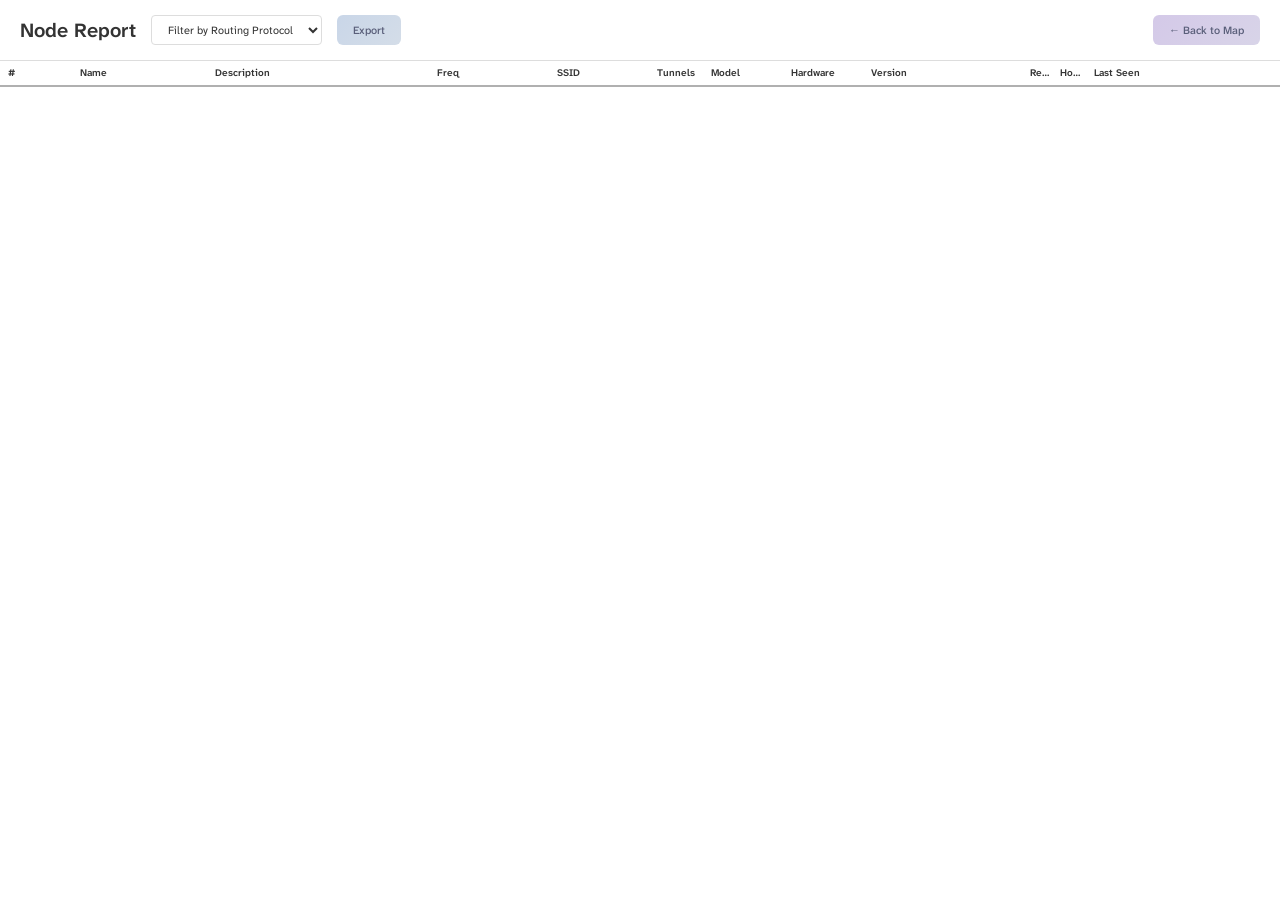
==== frontend/node_report/index.html @ a89a79f8 "Polish mobile legend, search collapse, and list-page chrome. Keep Hide reachable in the legend, clos" ====
<!DOCTYPE html>
<html lang="en">
<head>
	<meta charset="UTF-8">
	<meta name="viewport" content="width=device-width, initial-scale=1, viewport-fit=cover">
	<title>MeshMap Node Report</title>

	<!-- Google Fonts: Atkinson Hyperlegible -->
	<link rel="preconnect" href="https://fonts.googleapis.com">
	<link rel="preconnect" href="https://fonts.gstatic.com" crossorigin>
	<link href="https://fonts.googleapis.com/css2?family=Atkinson+Hyperlegible+Next:ital,wght@0,200..800;1,200..800&display=swap" rel="stylesheet">

	<!-- DataTables -->
	<link rel="stylesheet" href="css/datatables.css">
	<link rel="stylesheet" href="css/buttons.dataTables.css">
	<link rel="stylesheet" href="css/colReorder.dataTables.css">

	<style>
		:root {
			color-scheme: light dark;
		}

		@media (prefers-color-scheme: light) {
			:root {
				--bg-primary: #ffffff;
				--bg-secondary: #f5f5f5;
				--text-primary: #333333;
				--text-secondary: #666666;
				--border-color: #ddd;
				--header-shadow: rgba(0, 0, 0, 0.05);
				--row-hover: #fafafa;
				--header-hover: #f9f9f9;
				--link-color: #0066cc;
				--link-hover: #0052a3;
				--btn-export-bg: linear-gradient(135deg, #c9d6e8 0%, #d4dde8 100%);
				--btn-export-bg-hover: linear-gradient(135deg, #b5c3d8 0%, #c0cad8 100%);
				--btn-export-text: #5a5f7a;
				--btn-export-shadow: rgba(149, 165, 193, 0.4);
				--btn-back-bg: linear-gradient(135deg, #d4c9e8 0%, #d8d4e8 100%);
				--btn-back-bg-hover: linear-gradient(135deg, #c0b5d8 0%, #c8c0d8 100%);
				--btn-back-text: #5a5f7a;
				--btn-back-shadow: rgba(149, 165, 193, 0.4);
				--border-header: 2px solid #b0b0b0;
			}
		}

		@media (prefers-color-scheme: dark) {
			:root {
				--bg-primary: #1e1e1e;
				--bg-secondary: #2d2d2d;
				--text-primary: #e0e0e0;
				--text-secondary: #a0a0a0;
				--border-color: #444;
				--header-shadow: rgba(0, 0, 0, 0.3);
				--row-hover: #2a2a2a;
				--header-hover: #252525;
				--link-color: #66b3ff;
				--link-hover: #99ccff;
				--btn-export-bg: linear-gradient(135deg, #4a5a7a 0%, #515d7a 100%);
				--btn-export-bg-hover: linear-gradient(135deg, #5a6a8a 0%, #616d8a 100%);
				--btn-export-text: #e0e0e0;
				--btn-export-shadow: rgba(102, 179, 255, 0.3);
				--btn-back-bg: linear-gradient(135deg, #5a4a7a 0%, #5d5187 100%);
				--btn-back-bg-hover: linear-gradient(135deg, #6a5a8a 0%, #6d6197 100%);
				--btn-back-text: #e0e0e0;
				--btn-back-shadow: rgba(102, 179, 255, 0.3);
				--border-header: 2px solid #555;
			}
		}

		* {
			box-sizing: border-box;
		}

		html, body {
			margin: 0;
			padding: 0;
			min-height: 100%;
			min-height: 100dvh;
		}

		body {
			font-family: "Atkinson Hyperlegible Next", sans-serif;
			font-weight: 450;
			font-size: 10px;
			background-color: var(--bg-secondary);
			color: var(--text-primary);
			display: flex;
			flex-direction: column;
			min-height: 100vh;
			min-height: 100dvh;
			padding-left: env(safe-area-inset-left, 0px);
			padding-right: env(safe-area-inset-right, 0px);
			padding-bottom: env(safe-area-inset-bottom, 0px);
		}

		header {
			display: flex;
			justify-content: space-between;
			align-items: center;
			gap: 12px;
			flex-shrink: 0;
			flex-wrap: wrap;
			padding: 15px 20px;
			padding-top: max(15px, env(safe-area-inset-top, 0px));
			background-color: var(--bg-primary);
			border-bottom: 1px solid var(--border-color);
			box-shadow: 0 1px 3px var(--header-shadow);
		}

		.header-left {
			display: flex;
			align-items: center;
			gap: 15px;
			flex-wrap: wrap;
			min-width: 0;
			flex: 1 1 auto;
			order: 1;
		}

		h1 {
			margin: 0;
			font-size: 20px;
			font-weight: 600;
			color: var(--text-primary);
		}

		button, .back-btn {
			font-family: "Atkinson Hyperlegible Next", sans-serif;
			font-size: 11px;
			font-weight: 500;
			padding: 8px 16px;
			border: none;
			border-radius: 6px;
			cursor: pointer;
			transition: all 0.3s ease;
			touch-action: manipulation;
		}

		.back-btn {
			text-decoration: none;
			display: inline-flex;
			align-items: center;
			justify-content: center;
			flex: 0 0 auto;
			white-space: nowrap;
			order: 2;
			margin-left: auto;
		}

		#exportBtn {
			background: var(--btn-export-bg);
			color: var(--btn-export-text);
			display: inline-flex;
			align-items: center;
			gap: 6px;
		}

		#exportBtn:hover {
			background: var(--btn-export-bg-hover);
			box-shadow: 0 4px 12px var(--btn-export-shadow);
			transform: translateY(-1px);
		}

		#exportBtn:active {
			transform: translateY(0);
			box-shadow: 0 2px 6px var(--btn-export-shadow);
		}

		.back-btn {
			background: var(--btn-back-bg);
			color: var(--btn-back-text);
			text-decoration: none;
		}

		.back-btn:hover {
			background: var(--btn-back-bg-hover);
			box-shadow: 0 4px 12px var(--btn-back-shadow);
			transform: translateY(-1px);
		}

		.back-btn:active {
			transform: translateY(0);
			box-shadow: 0 2px 6px var(--btn-back-shadow);
		}

		#tableContainer {
			flex: 1 1 auto;
			min-height: 0;
			height: auto;
			overflow: auto;
			-webkit-overflow-scrolling: touch;
			background: var(--bg-primary);
		}

		.dataTables_wrapper {
			padding: 0 !important;
		}

		.dataTables_length {
			display: none !important;
		}

		.dataTables_length label {
			display: none !important;
		}

		.dataTables_filter {
			padding: 10px 15px;
		}

		.dataTables_filter label {
			color: var(--text-primary);
		}

		.dataTables_filter input {
			background-color: var(--bg-secondary);
			color: var(--text-primary);
			border: 1px solid var(--border-color);
			border-radius: 4px;
			padding: 4px 8px;
		}

		/* Emphasize empty-table message */
		/* Hide default DataTables empty message */
		#meshdata td.dataTables_empty,
		table.dataTable td.dataTables_empty {
			display: none;
		}

		/* Custom large empty message outside table */
		#emptyTableMessage {
			display: none;
			text-align: center;
			padding: 60px 20px;
			font-size: 3em;
			font-weight: 700;
			color: var(--text-secondary);
			background-color: var(--bg-secondary);
			border: 1px solid var(--border-color);
			margin-top: 10px;
		}

		#emptyTableMessage.show {
			display: block;
		}

		.dataTables_info {
			padding: 8px 15px;
			font-size: 11px;
			color: var(--text-primary);
		}

		table#meshdata {
			font-size: 10px;
			border-collapse: collapse;
			width: 100%;
		}

		#meshdata thead {
			position: sticky;
			top: 0;
			background-color: var(--bg-primary);
			z-index: 1000;
		}

		#meshdata thead th {
			padding: 6px 8px;
			line-height: 1.2;
			height: auto;
			font-weight: 600;
			border-bottom: var(--border-header);
			background-color: var(--bg-primary);
			color: var(--text-primary);
			text-align: left;
			white-space: nowrap;
			cursor: pointer;
			user-select: none;
			position: sticky;
			top: 0;
			z-index: 1000;
		}

		#meshdata thead th:hover {
			background-color: var(--header-hover);
		}

		#meshdata tbody td {
			padding: 4px 8px;
			line-height: 1;
			height: 14px;
			white-space: nowrap;
			overflow: hidden;
			text-overflow: ellipsis;
			vertical-align: middle;
			border-bottom: 1px solid var(--border-color);
			color: var(--text-primary);
		}

		#meshdata tbody tr:hover {
			background-color: var(--row-hover);
		}

		#meshdata a {
			color: var(--link-color);
			text-decoration: none;
		}

		#meshdata a:hover {
			text-decoration: underline;
			color: var(--link-hover);
		}

		/* Force narrow SSID column */
		#meshdata th:nth-child(5),
		#meshdata td:nth-child(5) {
			width: 100px !important;
			max-width: 100px !important;
			overflow: hidden;
			text-overflow: ellipsis;
		}

		/* Tunnels column - right aligned */
		#meshdata th:nth-child(6),
		#meshdata td:nth-child(6) {
			width: 50px !important;
			text-align: right;
		}

		/* Narrow Model and Hardware to free space for Version */
		#meshdata th:nth-child(7),
		#meshdata td:nth-child(7),
		#meshdata th:nth-child(8),
		#meshdata td:nth-child(8) {
			width: 80px !important;
			max-width: 80px !important;
			overflow: hidden;
			text-overflow: ellipsis;
		}

		/* Allow Version column to fully display */
		#meshdata th:nth-child(9),
		#meshdata td:nth-child(9) {
			white-space: normal;
			overflow: visible;
			text-overflow: clip;
		}

		/* Make Response column narrow */
		#meshdata th:nth-child(10),
		#meshdata td:nth-child(10) {
			width: 30px !important;
			max-width: 30px !important;
			text-align: right;
			overflow: hidden;
			text-overflow: ellipsis;
			padding: 2px 4px !important;
		}

		/* Make Hops column narrow */
		#meshdata th:nth-child(11),
		#meshdata td:nth-child(11) {
			width: 30px !important;
			max-width: 30px !important;
			text-align: right;
			overflow: hidden;
			text-overflow: ellipsis;
			padding: 2px 4px !important;
		}

			.stale-last-seen {
				color: #c0392b;
				font-weight: 600;
			}

		/* Hide sorting indicator on index column */
		#meshdata thead th:first-child {
			cursor: default !important;
		}

		#meshdata thead th:first-child::after {
			display: none !important;
		}

		#meshdata thead th:first-child span {
			display: none !important;
		}

		.dataTables_paginate {
			padding: 8px 15px;
		}

		#firmwareFilter {
			font-family: "Atkinson Hyperlegible Next", sans-serif;
			font-size: 11px;
			padding: 6px 12px;
			border: 1px solid var(--border-color);
			border-radius: 4px;
			background-color: var(--bg-primary);
			color: var(--text-primary);
			cursor: pointer;
			max-width: 100%;
		}

		/* Phone / narrow tablet: keep Back fully on-screen, stack chrome */
		@media (max-width: 700px) {
			header {
				flex-direction: column;
				align-items: stretch;
				gap: 10px;
				padding: max(12px, env(safe-area-inset-top, 0px))
					max(12px, env(safe-area-inset-right, 0px))
					12px
					max(12px, env(safe-area-inset-left, 0px));
			}

			.back-btn {
				order: -1;
				margin-left: 0;
				align-self: stretch;
				min-height: 44px;
				padding: 10px 14px;
				font-size: 16px;
				box-sizing: border-box;
			}

			.header-left {
				order: 1;
				width: 100%;
				gap: 10px;
			}

			h1 {
				font-size: 18px;
				width: 100%;
			}

			#firmwareFilter,
			#exportBtn {
				min-height: 44px;
				font-size: 16px;
				padding: 8px 12px;
			}

			#firmwareFilter {
				flex: 1 1 160px;
			}

			.dataTables_filter {
				padding: 10px 12px;
			}

			.dataTables_filter input {
				font-size: 16px;
				min-height: 40px;
				width: min(100%, 220px);
			}

			#emptyTableMessage {
				font-size: 1.5em;
				padding: 40px 16px;
			}
		}

	</style>
</head>
<body>
	<header>
		<a href="../" class="back-btn">← Back to Map</a>
		<div class="header-left">
			<h1 id="pageTitle">Node Report</h1>
			<select id="firmwareFilter">
				<option value="" disabled selected hidden>Filter by Routing Protocol</option>
				<option value="">All Nodes</option>
				<option value="combo">Combo</option>
				<option value="olsr">OLSR Only</option>
				<option value="babel">Babel Only</option>
			</select>
			<button id="exportBtn">Export</button>
		</div>
	</header>

	<div id="tableContainer">
		<table id="meshdata" class="display">
			<thead>
				<tr>
					<th>#</th>
					<th>Name</th>
					<th>Description</th>
					<th>Freq</th>
					<th>SSID</th>
					<th>Tunnels</th>
					<th>Model</th>
				<th>Hardware</th>
				<th>Version</th>
				<th>Response</th>
				<th>Hops</th>
				<th>Last Seen</th>
				</tr>
			</thead>
			<tbody></tbody>
		</table>
		<div id="emptyTableMessage">No data available in table</div>
	</div>

	<!-- Scripts -->
	<script src="js/jquery-3.7.1.js"></script>
	<script src="js/datatables.min.js"></script>
	<script src="js/dataTables.buttons.js"></script>
	<script src="js/jszip.js"></script>
	<script src="js/pdfmake.js"></script>
	<script src="js/buttons.html5.js"></script>
	<script src="js/dataTables.colReorder.js"></script>

	<script>
		document.addEventListener('DOMContentLoaded', function() {
			const getProtoParam = () => {
				const params = new URLSearchParams(window.location.search);
				const proto = (params.get('proto') || '').toLowerCase();
				return ['combo', 'olsr', 'babel'].includes(proto) ? proto : '';
			};

			const setProtoParam = (value) => {
				const url = new URL(window.location.href);
				if (value) {
					url.searchParams.set('proto', value);
				} else {
					url.searchParams.delete('proto');
				}
				window.history.replaceState({}, '', url.toString());
			};

			// Fetch map info to get report titles
			fetch('../data/map_data.json')
				.then(response => response.json())
				.then(data => {
					const reportBrowserTitle = data.mapInfo?.reportBrowserTitle || 'Node Report';
					const reportPageTitle = data.mapInfo?.reportPageTitle || 'Node Report';
					document.title = reportBrowserTitle;
					document.getElementById('pageTitle').textContent = reportPageTitle;
				})
				.catch(error => {
					console.error('Error loading map data for titles:', error);
					document.title = 'Node Report';
					document.getElementById('pageTitle').textContent = 'Node Report';
				});

			// Helper functions for cell rendering with tooltips
			const renderCellWithTooltip = (data) => {
				if (!data) return '';
				return `<span title="${data}">${data}</span>`;
			};

			const renderTruncatedCell = (data, maxLength) => {
				if (!data) return '';
				const truncated = data.length > maxLength ? data.substring(0, maxLength) + '…' : data;
				return `<span title="${data}">${truncated}</span>`;
			};

			const isOlderThanHours = (value, hours) => {
				if (!value) return false;
				const d = new Date(value);
				if (Number.isNaN(d.getTime())) return false;
				const diffMs = Date.now() - d.getTime();
				return diffMs > hours * 60 * 60 * 1000;
			};

			const formatLastSeen = (value) => {
				if (!value) return '';
				const d = new Date(value);
				if (Number.isNaN(d.getTime())) return value || '';
				const year = d.getFullYear();
				const month = String(d.getMonth() + 1).padStart(2, '0');
				const day = String(d.getDate()).padStart(2, '0');
				const hours24 = d.getHours();
				const ampm = hours24 >= 12 ? 'PM' : 'AM';
				const hours12 = hours24 % 12 === 0 ? 12 : hours24 % 12;
				const hours = String(hours12).padStart(2, '0');
				const minutes = String(d.getMinutes()).padStart(2, '0');
				const seconds = String(d.getSeconds()).padStart(2, '0');
				return `${year}-${month}-${day} ${hours}:${minutes}:${seconds} ${ampm}`;
			};

			const renderLastSeen = (data) => {
				const formatted = formatLastSeen(data);
				if (!formatted) return '';
				const staleClass = isOlderThanHours(data, 2) ? 'stale-last-seen' : '';
				return `<span class="${staleClass}" title="${data || ''}">${formatted}</span>`;
			};

			// Custom sort plugin: blanks always at end, regardless of sort direction
			// This uses a different approach that leverages DataTables' row data
			$.fn.dataTable.ext.type.order['nulls-last-pre'] = function(d) {
				return d === '' ? '\uffff' : d;
			};
			
			// Note: The secondary sort (Name column) is handled by DataTables' orderMulti setting
			// Blanks will be grouped at the end and sorted by Name within that group
			$.fn.dataTable.ext.type.order['nulls-last-asc'] = function(a, b) {
				const aIsBlank = a === '\uffff';
				const bIsBlank = b === '\uffff';
				if (aIsBlank && bIsBlank) return 0;
				if (aIsBlank) return 1;  // blanks to end
				if (bIsBlank) return -1;
				return a.localeCompare(b);
			};
			$.fn.dataTable.ext.type.order['nulls-last-desc'] = function(a, b) {
				const aIsBlank = a === '\uffff';
				const bIsBlank = b === '\uffff';
				if (aIsBlank && bIsBlank) return 0;
				if (aIsBlank) return 1;  // blanks always to end, even in desc
				if (bIsBlank) return -1;
				return b.localeCompare(a);  // reverse the comparison for descending
			};

			// Set initial firmware filter selection based on proto query param
			const firmwareFilterEl = document.getElementById('firmwareFilter');
			const initialProto = getProtoParam();
			if (firmwareFilterEl) {
				if (initialProto) {
					firmwareFilterEl.value = initialProto;
				} else {
					firmwareFilterEl.value = '';  // Set to "All Nodes"
				}
			}

			// Load node data statically
			let allNodeData = [];
			
			// Fetch and filter data based on protocol parameter
			const loadNodeData = async function() {
				try {
					const response = await fetch('../data/node_report_data.json');
					const json = await response.json();
					const dataset = Array.isArray(json) ? json : [];
					const filtered = dataset.filter(row => row.model !== 'Not Available');
					const proto = getProtoParam();
					
					if (proto === 'olsr') {
						allNodeData = filtered.filter(row => (row.protocol || '').toLowerCase() === 'olsr only');
					} else if (proto === 'babel') {
						allNodeData = filtered.filter(row => (row.protocol || '').toLowerCase() === 'babel only');
					} else if (proto === 'combo') {
						allNodeData = filtered.filter(row => (row.protocol || '').toLowerCase() === 'combo');
					} else {
						allNodeData = filtered;
					}
					
					// Clear and reload table with new data
					table.clear().rows.add(allNodeData).draw();
				} catch (error) {
					console.error('Error loading node data:', error);
				}
			};

			// Initialize DataTable with static data
			const table = new DataTable('#meshdata', {
				columns: [
					{
						data: null,
						width: '40px',
						sortable: false,
						render: function(data, type, row, meta) {
							// Return sequential index based on display order
							return meta.row + 1;
						}
					},
					{
						data: 'node',
						width: '140px',
						render: function(data) {
							if (!data) return '';
							const nodeName = data.toLowerCase();
							return `<a href="http://${nodeName}.local.mesh" target="_blank" title="${data}">${nodeName}</a>`;
						}
					},
					{
						data: 'description',
						width: '250px',
						render: (data) => renderTruncatedCell(data, 40)
					},
					{
						data: 'freq',
						width: '60px',
						render: renderCellWithTooltip
					},
					{
						data: 'ssid',
						width: '60px',
						noWrap: true,
						render: (data) => renderTruncatedCell(data, 20)
					},
					{
						data: 'active_tunnel_count',
						width: '40px',
						type: 'num',
						render: function(data) {
							if (!data || data === 0) return '';
							return parseInt(data).toString();
						}
					},
					{
						data: 'model',
						render: (data) => renderTruncatedCell(data, 30)
					},
					{
						data: 'board_id',
						render: (data) => renderTruncatedCell(data, 30)
					},
					{
						data: 'firmware_version',
						render: renderCellWithTooltip
					},
					{
						data: 'response_time_ms',
						type: 'num',
						width: '30px',
						render: function(data) {
							if (!data || data === 0) return '';
							return data.toString();
						}
					},
					{
						data: 'hopsAway',
						type: 'num',
						width: '30px',
						render: function(data) {
							if (!data || data === 0) return '';
							return data.toString();
						}
					},
					{
						data: 'last_seen',
						render: renderLastSeen
					}
				],
			colReorder: true,
			order: [[1, 'asc']],
			orderMulti: true,
			pageLength: 500,
			processing: true,
			responsive: false,
			orderClasses: false,
			columnDefs: [
					{
						targets: '_all',
						type: 'nulls-last',
						orderable: true
					}
				],
				rowCallback: function(row, data, displayIndex) {
					// Update the index column with sequential line numbers
					$(row).find('td:first').text(displayIndex + 1);
				},
				layout: {
					topStart: null,
					topEnd: null,
					bottomStart: null,
					bottomEnd: 'paging'
				}
			});

			// Enforce binary sorting: toggle between ascending and descending only
			let lastSortedColumn = 1; // Track the last sorted column (Name column by default)
			let lastSortDirection = 'asc'; // Track the last sort direction
			let isProcessingSort = false; // Flag to prevent recursive calls
			let isInitialLoad = true; // Flag to identify initial page load

			table.on('order.dt', function(e, settings) {
				if (isProcessingSort) return; // Prevent recursive event handling
				
				const order = settings.aaSorting;
				
				// On initial load, just sync the tracking variables and return
				if (isInitialLoad) {
					isInitialLoad = false;
					if (order.length > 0) {
						lastSortedColumn = order[0][0];
						lastSortDirection = order[0][1];
					}
					return;
				}
				
				// Always ensure Name column (1) is the secondary sort key
				const hasNameSecondary = order.length > 1 && order[1][0] === 1;
				
				if (order.length === 0) {
					// If order is empty, revert to the last sort with Name as secondary
					isProcessingSort = true;
					table.order([[lastSortedColumn, lastSortDirection], [1, 'asc']]).draw(false);
					isProcessingSort = false;
				} else {
					const currentColumn = order[0][0];
					const currentDirection = order[0][1];
					
					// If the same column is clicked again, toggle direction
					if (currentColumn === lastSortedColumn) {
						const newDirection = lastSortDirection === 'asc' ? 'desc' : 'asc';
						isProcessingSort = true;
						table.order([[currentColumn, newDirection], [1, 'asc']]).draw(false);
						isProcessingSort = false;
						lastSortDirection = newDirection;
					} else {
						// New column clicked, start with ascending
						lastSortedColumn = currentColumn;
						lastSortDirection = 'asc';
						if (currentDirection !== 'asc' || !hasNameSecondary) {
							isProcessingSort = true;
							table.order([[currentColumn, 'asc'], [1, 'asc']]).draw(false);
							isProcessingSort = false;
						} else {
							// Just update tracking if already ascending with Name as secondary
							lastSortDirection = 'asc';
						}
					}
				}
			});

			// Update proto query param and reload table on firmware filter change
			if (firmwareFilterEl) {
				firmwareFilterEl.addEventListener('change', function() {
					const value = this.value;
					setProtoParam(value);
					loadNodeData();
				});
			}

			// Helper to show/hide custom empty message
			const updateEmptyMessage = () => {
				const emptyMsg = document.getElementById('emptyTableMessage');
				const visibleRows = table.rows({ filter: 'applied' }).count();
				if (visibleRows === 0) {
					emptyMsg.classList.add('show');
				} else {
					emptyMsg.classList.remove('show');
				}
			};

			// Update empty message on draw
			table.on('draw', updateEmptyMessage);
			updateEmptyMessage();

			// Custom export button with CSV functionality
			document.getElementById('exportBtn').addEventListener('click', function() {
				const rows = [];
				const headers = ['#', 'Name', 'Description', 'Freq', 'SSID', 'Tunnels', 'Model', 'Hardware', 'Version', 'Response', 'Hops', 'Last Seen'];
				rows.push(headers.join('\t'));
				let rowIndex = 1;

				table.rows({ filter: 'applied' }).data().each(function(row) {
					const rowData = [
						rowIndex++,
						row.node || '',
						row.description || '',
						row.freq || '',
						row.ssid || '',
						row.active_tunnel_count || '',
						row.model || '',
						row.board_id || '',
						row.firmware_version || '',
						row.response_time_ms ? `${row.response_time_ms} ms` : '',
						row.hopsAway || '',
						formatLastSeen(row.last_seen)
					];

					rows.push(rowData.join('\t'));
				});

				const csv = rows.join('\n');
				const blob = new Blob([csv], { type: 'text/csv;charset=utf-8;' });
				const link = document.createElement('a');
				const url = URL.createObjectURL(blob);
				link.setAttribute('href', url);
				link.setAttribute('download', `meshmap-nodes-${new Date().toISOString().split('T')[0]}.csv`);
				link.click();
				URL.revokeObjectURL(url);
			});

			// Load initial data
			loadNodeData();
		});
	</script>
</body>
</html>
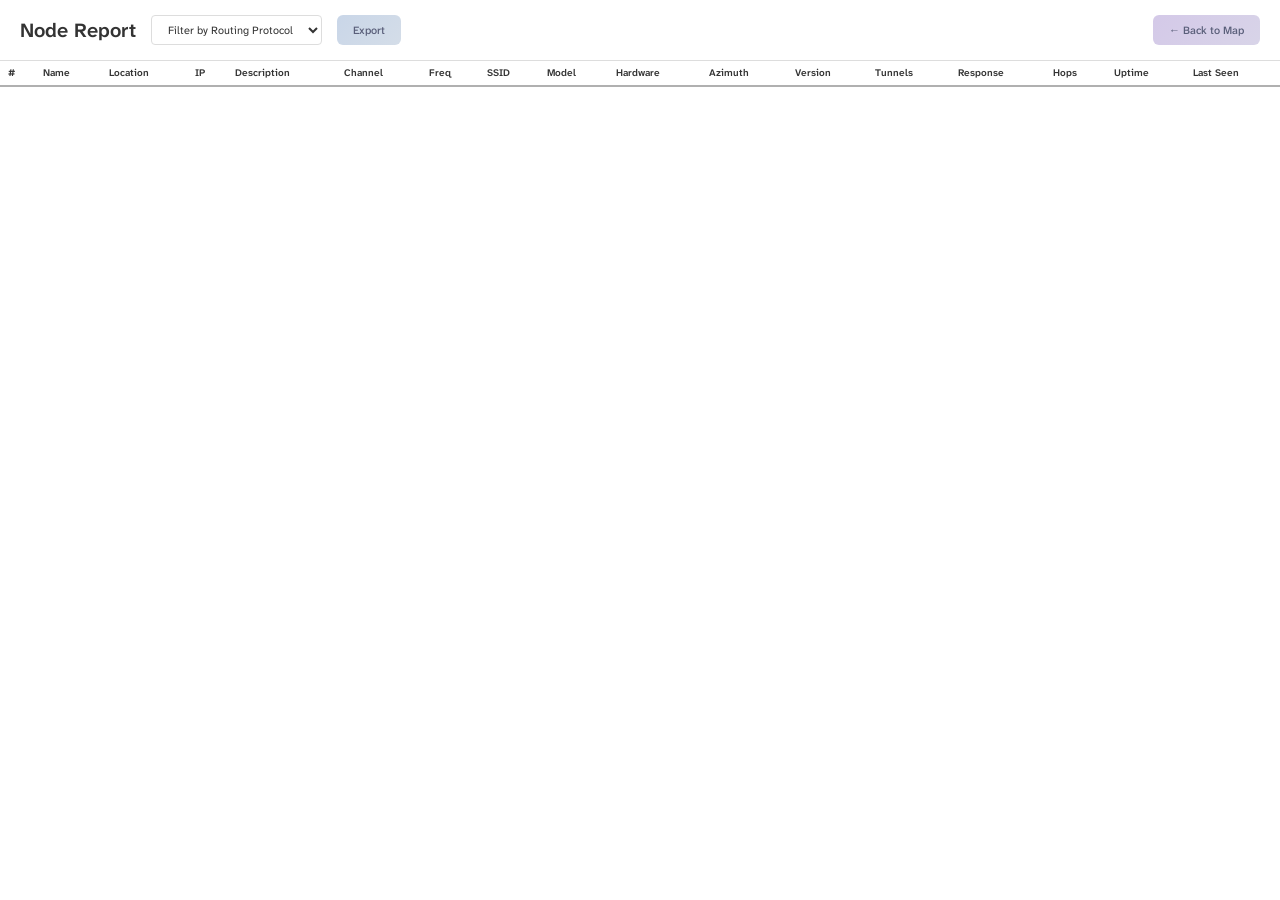
==== commit a8950615: "Node report: add Location, IP, Channel, Azimuth and Uptime columns Co-authored-by: Cursor <cursorage" ====
--- a/frontend/node_report/index.html
+++ b/frontend/node_report/index.html
@@ -311,27 +311,20 @@
 			color: var(--link-hover);
 		}
 
-		/* Force narrow SSID column */
-		#meshdata th:nth-child(5),
-		#meshdata td:nth-child(5) {
+		/* Column sizing by class (not position) so it survives column reordering */
+		#meshdata .col-ssid {
 			width: 100px !important;
 			max-width: 100px !important;
 			overflow: hidden;
 			text-overflow: ellipsis;
 		}
 
-		/* Tunnels column - right aligned */
-		#meshdata th:nth-child(6),
-		#meshdata td:nth-child(6) {
-			width: 50px !important;
+		#meshdata .col-right {
 			text-align: right;
 		}
 
 		/* Narrow Model and Hardware to free space for Version */
-		#meshdata th:nth-child(7),
-		#meshdata td:nth-child(7),
-		#meshdata th:nth-child(8),
-		#meshdata td:nth-child(8) {
+		#meshdata .col-model {
 			width: 80px !important;
 			max-width: 80px !important;
 			overflow: hidden;
@@ -339,27 +332,13 @@
 		}
 
 		/* Allow Version column to fully display */
-		#meshdata th:nth-child(9),
-		#meshdata td:nth-child(9) {
+		#meshdata .col-version {
 			white-space: normal;
 			overflow: visible;
 			text-overflow: clip;
 		}
 
-		/* Make Response column narrow */
-		#meshdata th:nth-child(10),
-		#meshdata td:nth-child(10) {
-			width: 30px !important;
-			max-width: 30px !important;
-			text-align: right;
-			overflow: hidden;
-			text-overflow: ellipsis;
-			padding: 2px 4px !important;
-		}
-
-		/* Make Hops column narrow */
-		#meshdata th:nth-child(11),
-		#meshdata td:nth-child(11) {
+		#meshdata .col-tiny {
 			width: 30px !important;
 			max-width: 30px !important;
 			text-align: right;
@@ -486,16 +465,21 @@
 				<tr>
 					<th>#</th>
 					<th>Name</th>
+					<th>Location</th>
+					<th>IP</th>
 					<th>Description</th>
+					<th>Channel</th>
 					<th>Freq</th>
 					<th>SSID</th>
-					<th>Tunnels</th>
 					<th>Model</th>
-				<th>Hardware</th>
-				<th>Version</th>
-				<th>Response</th>
-				<th>Hops</th>
-				<th>Last Seen</th>
+					<th>Hardware</th>
+					<th>Azimuth</th>
+					<th>Version</th>
+					<th title="Active tunnels">Tunnels</th>
+					<th>Response</th>
+					<th>Hops</th>
+					<th>Uptime</th>
+					<th>Last Seen</th>
 				</tr>
 			</thead>
 			<tbody></tbody>
@@ -579,6 +563,51 @@
 				const minutes = String(d.getMinutes()).padStart(2, '0');
 				const seconds = String(d.getSeconds()).padStart(2, '0');
 				return `${year}-${month}-${day} ${hours}:${minutes}:${seconds} ${ampm}`;
+			};
+
+			const isBlank = (v) => v === null || v === undefined || v === '' ||
+				String(v).toLowerCase() === 'none' || v === 'Not Available';
+
+			// Fixed-width key so numbers sort by value under the string-based nulls-last sort
+			const numSortKey = (v) => {
+				const n = parseFloat(v);
+				if (isBlank(v) || Number.isNaN(n)) return '';
+				return String(Math.round((n + 1e6) * 1000)).padStart(12, '0');
+			};
+
+			const ipSortKey = (ip) => {
+				if (isBlank(ip)) return '';
+				return String(ip).split('.').map(p => p.padStart(3, '0')).join('.');
+			};
+
+			const hasLocation = (row) => {
+				const lat = parseFloat(row.lat), lon = parseFloat(row.lon);
+				return !Number.isNaN(lat) && !Number.isNaN(lon) && (lat !== 0 || lon !== 0);
+			};
+
+			const formatLocation = (row) => hasLocation(row) ? `${row.lat}, ${row.lon}` : '';
+
+			const renderLocation = (data, type, row) => {
+				const text = formatLocation(row);
+				if (type !== 'display' || !text) return text;
+				// Map URL hash is #zoom/lat/lon
+				return `<a href="../#16/${row.lat}/${row.lon}" title="Show on map">${text}</a>`;
+			};
+
+			const formatAzimuth = (v) => isBlank(v) ? '' : `${parseFloat(v)}°`;
+
+			// AREDN uptime looks like "69 days, 4:22" or "4:22:10"
+			const uptimeSeconds = (v) => {
+				if (isBlank(v)) return null;
+				const s = String(v);
+				const days = /(\d+)\s*day/.exec(s);
+				const clock = /(\d+):(\d+)(?::(\d+))?\s*$/.exec(s);
+				if (!days && !clock) return null;
+				let secs = days ? parseInt(days[1], 10) * 86400 : 0;
+				if (clock) {
+					secs += parseInt(clock[1], 10) * 3600 + parseInt(clock[2], 10) * 60 + parseInt(clock[3] || '0', 10);
+				}
+				return secs;
 			};
 
 			const renderLastSeen = (data) => {
@@ -675,11 +704,24 @@
 						}
 					},
 					{
+						data: null,
+						render: renderLocation
+					},
+					{
+						data: 'wlan_ip',
+						render: (data, type) => type === 'sort' ? ipSortKey(data) : (isBlank(data) ? '' : data)
+					},
+					{
 						data: 'description',
 						width: '250px',
 						render: (data) => renderTruncatedCell(data, 40)
 					},
 					{
+						data: 'channel',
+						className: 'col-right',
+						render: (data, type) => type === 'sort' ? numSortKey(data) : (isBlank(data) ? '' : String(data))
+					},
+					{
 						data: 'freq',
 						width: '60px',
 						render: renderCellWithTooltip
@@ -687,12 +729,34 @@
 					{
 						data: 'ssid',
 						width: '60px',
+						className: 'col-ssid',
 						noWrap: true,
 						render: (data) => renderTruncatedCell(data, 20)
 					},
 					{
+						data: 'model',
+						className: 'col-model',
+						render: (data) => renderTruncatedCell(data, 30)
+					},
+					{
+						data: 'board_id',
+						className: 'col-model',
+						render: (data) => renderTruncatedCell(data, 30)
+					},
+					{
+						data: 'antAzimuth',
+						className: 'col-right',
+						render: (data, type) => type === 'sort' ? numSortKey(data) : formatAzimuth(data)
+					},
+					{
+						data: 'firmware_version',
+						className: 'col-version',
+						render: renderCellWithTooltip
+					},
+					{
 						data: 'active_tunnel_count',
 						width: '40px',
+						className: 'col-right',
 						type: 'num',
 						render: function(data) {
 							if (!data || data === 0) return '';
@@ -700,21 +764,10 @@
 						}
 					},
 					{
-						data: 'model',
-						render: (data) => renderTruncatedCell(data, 30)
-					},
-					{
-						data: 'board_id',
-						render: (data) => renderTruncatedCell(data, 30)
-					},
-					{
-						data: 'firmware_version',
-						render: renderCellWithTooltip
-					},
-					{
 						data: 'response_time_ms',
 						type: 'num',
 						width: '30px',
+						className: 'col-tiny',
 						render: function(data) {
 							if (!data || data === 0) return '';
 							return data.toString();
@@ -724,9 +777,17 @@
 						data: 'hopsAway',
 						type: 'num',
 						width: '30px',
+						className: 'col-tiny',
 						render: function(data) {
 							if (!data || data === 0) return '';
 							return data.toString();
+						}
+					},
+					{
+						data: 'uptime',
+						render: (data, type) => {
+							if (type === 'sort') return numSortKey(uptimeSeconds(data));
+							return isBlank(data) ? '' : renderCellWithTooltip(data);
 						}
 					},
 					{
@@ -843,7 +904,7 @@
 			// Custom export button with CSV functionality
 			document.getElementById('exportBtn').addEventListener('click', function() {
 				const rows = [];
-				const headers = ['#', 'Name', 'Description', 'Freq', 'SSID', 'Tunnels', 'Model', 'Hardware', 'Version', 'Response', 'Hops', 'Last Seen'];
+				const headers = ['#', 'Name', 'Location', 'IP', 'Description', 'Channel', 'Freq', 'SSID', 'Model', 'Hardware', 'Azimuth', 'Version', 'Tunnels', 'Response', 'Hops', 'Uptime', 'Last Seen'];
 				rows.push(headers.join('\t'));
 				let rowIndex = 1;
 
@@ -851,15 +912,20 @@
 					const rowData = [
 						rowIndex++,
 						row.node || '',
+						formatLocation(row),
+						isBlank(row.wlan_ip) ? '' : row.wlan_ip,
 						row.description || '',
+						isBlank(row.channel) ? '' : row.channel,
 						row.freq || '',
 						row.ssid || '',
-						row.active_tunnel_count || '',
 						row.model || '',
 						row.board_id || '',
+						formatAzimuth(row.antAzimuth),
 						row.firmware_version || '',
+						row.active_tunnel_count || '',
 						row.response_time_ms ? `${row.response_time_ms} ms` : '',
 						row.hopsAway || '',
+						isBlank(row.uptime) ? '' : row.uptime,
 						formatLastSeen(row.last_seen)
 					];
 
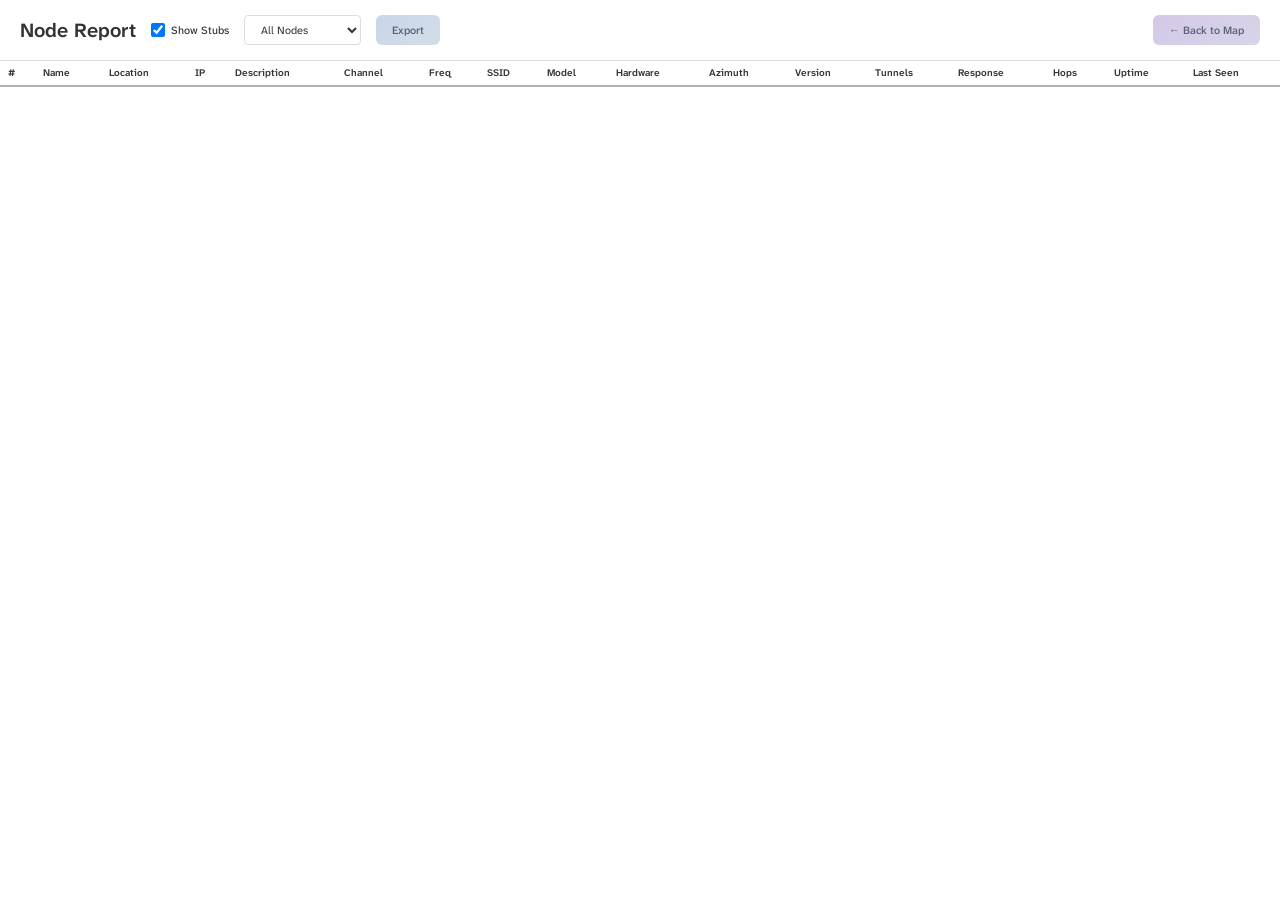
==== commit c24d4f58: "Add Node Report Show Stubs and Missing Nodes filters. Publish polled_this_cycle so Missing means not" ====
--- a/frontend/node_report/index.html
+++ b/frontend/node_report/index.html
@@ -369,7 +369,7 @@
 			padding: 8px 15px;
 		}
 
-		#firmwareFilter {
+		#nodeFilter {
 			font-family: "Atkinson Hyperlegible Next", sans-serif;
 			font-size: 11px;
 			padding: 6px 12px;
@@ -379,6 +379,24 @@
 			color: var(--text-primary);
 			cursor: pointer;
 			max-width: 100%;
+		}
+
+		.filter-check {
+			display: inline-flex;
+			align-items: center;
+			gap: 6px;
+			font-size: 11px;
+			color: var(--text-primary);
+			cursor: pointer;
+			user-select: none;
+			white-space: nowrap;
+		}
+
+		.filter-check input {
+			margin: 0;
+			width: 14px;
+			height: 14px;
+			cursor: pointer;
 		}
 
 		/* Phone / narrow tablet: keep Back fully on-screen, stack chrome */
@@ -414,14 +432,24 @@
 				width: 100%;
 			}
 
-			#firmwareFilter,
-			#exportBtn {
+			#nodeFilter,
+			#exportBtn,
+			.filter-check {
 				min-height: 44px;
 				font-size: 16px;
 				padding: 8px 12px;
 			}
 
-			#firmwareFilter {
+			.filter-check {
+				align-items: center;
+			}
+
+			.filter-check input {
+				width: 18px;
+				height: 18px;
+			}
+
+			#nodeFilter {
 				flex: 1 1 160px;
 			}
 
@@ -448,12 +476,14 @@
 		<a href="../" class="back-btn">← Back to Map</a>
 		<div class="header-left">
 			<h1 id="pageTitle">Node Report</h1>
-			<select id="firmwareFilter">
-				<option value="" disabled selected hidden>Filter by Routing Protocol</option>
+			<label class="filter-check"
+				title="Stub nodes appear in mesh topology but have not returned full sysinfo yet (model shows as Not Available). They are kept until retention expiry.">
+				<input type="checkbox" id="showStubs" checked>
+				Show Stubs
+			</label>
+			<select id="nodeFilter" title="Missing nodes were not successfully polled on the latest scan">
 				<option value="">All Nodes</option>
-				<option value="combo">Combo</option>
-				<option value="olsr">OLSR Only</option>
-				<option value="babel">Babel Only</option>
+				<option value="missing">Missing Nodes</option>
 			</select>
 			<button id="exportBtn">Export</button>
 		</div>
@@ -495,39 +525,76 @@
 	<script src="js/pdfmake.js"></script>
 	<script src="js/buttons.html5.js"></script>
 	<script src="js/dataTables.colReorder.js"></script>
+	<script src="../js/nodographer-config.js"></script>
 
 	<script>
 		document.addEventListener('DOMContentLoaded', function() {
-			const getProtoParam = () => {
+			const isStubNode = (row) => (row.model || '') === 'Not Available';
+
+			const isMissingNode = (row) => {
+				if (typeof row.polled_this_cycle === 'boolean') {
+					return !row.polled_this_cycle;
+				}
+				// Older snapshots without the flag: treat blank/zero response as not polled
+				const ms = Number(row.response_time_ms);
+				return !Number.isFinite(ms) || ms <= 0;
+			};
+
+			const getFilterParam = () => {
 				const params = new URLSearchParams(window.location.search);
-				const proto = (params.get('proto') || '').toLowerCase();
-				return ['combo', 'olsr', 'babel'].includes(proto) ? proto : '';
-			};
-
-			const setProtoParam = (value) => {
+				const filter = (params.get('filter') || '').toLowerCase();
+				return filter === 'missing' ? 'missing' : '';
+			};
+
+			const setFilterParam = (value) => {
 				const url = new URL(window.location.href);
+				url.searchParams.delete('proto'); // retired protocol filter
 				if (value) {
-					url.searchParams.set('proto', value);
+					url.searchParams.set('filter', value);
 				} else {
-					url.searchParams.delete('proto');
+					url.searchParams.delete('filter');
 				}
 				window.history.replaceState({}, '', url.toString());
 			};
 
-			// Fetch map info to get report titles
-			fetch('../data/map_data.json')
-				.then(response => response.json())
-				.then(data => {
-					const reportBrowserTitle = data.mapInfo?.reportBrowserTitle || 'Node Report';
-					const reportPageTitle = data.mapInfo?.reportPageTitle || 'Node Report';
-					document.title = reportBrowserTitle;
-					document.getElementById('pageTitle').textContent = reportPageTitle;
-				})
-				.catch(error => {
-					console.error('Error loading map data for titles:', error);
-					document.title = 'Node Report';
-					document.getElementById('pageTitle').textContent = 'Node Report';
-				});
+			const getShowStubsParam = () => {
+				const params = new URLSearchParams(window.location.search);
+				const stubs = (params.get('stubs') || '').toLowerCase();
+				// Default ON; only hide when stubs=0|false|off
+				return !(stubs === '0' || stubs === 'false' || stubs === 'off');
+			};
+
+			const setShowStubsParam = (show) => {
+				const url = new URL(window.location.href);
+				if (show) {
+					url.searchParams.delete('stubs');
+				} else {
+					url.searchParams.set('stubs', '0');
+				}
+				window.history.replaceState({}, '', url.toString());
+			};
+
+			const setReportTitles = (browserTitle, pageTitle) => {
+				document.title = browserTitle || 'Node Report';
+				document.getElementById('pageTitle').textContent = pageTitle || 'Node Report';
+			};
+
+			// Report titles come from config/nodographer.json; older setups
+			// without it still carry them in map_data.json's mapInfo.
+			const configReady = NodographerConfig.load('../').then(() => {
+				const cfg = NodographerConfig.map();
+				if (cfg.reportBrowserTitle || cfg.reportPageTitle) {
+					setReportTitles(cfg.reportBrowserTitle, cfg.reportPageTitle);
+					return;
+				}
+				return fetch(NodographerConfig.dataUrl('map_data.json'), { cache: 'no-store' })
+					.then(response => response.json())
+					.then(data => setReportTitles(data.mapInfo?.reportBrowserTitle, data.mapInfo?.reportPageTitle))
+					.catch(error => {
+						console.error('Error loading map data for titles:', error);
+						setReportTitles();
+					});
+			});
 
 			// Helper functions for cell rendering with tooltips
 			const renderCellWithTooltip = (data) => {
@@ -642,38 +709,39 @@
 				return b.localeCompare(a);  // reverse the comparison for descending
 			};
 
-			// Set initial firmware filter selection based on proto query param
-			const firmwareFilterEl = document.getElementById('firmwareFilter');
-			const initialProto = getProtoParam();
-			if (firmwareFilterEl) {
-				if (initialProto) {
-					firmwareFilterEl.value = initialProto;
-				} else {
-					firmwareFilterEl.value = '';  // Set to "All Nodes"
-				}
+			const nodeFilterEl = document.getElementById('nodeFilter');
+			const showStubsEl = document.getElementById('showStubs');
+			if (nodeFilterEl) {
+				nodeFilterEl.value = getFilterParam();
+			}
+			if (showStubsEl) {
+				showStubsEl.checked = getShowStubsParam();
 			}
 
 			// Load node data statically
 			let allNodeData = [];
 			
-			// Fetch and filter data based on protocol parameter
+			const applyNodeFilters = (dataset) => {
+				const showStubs = showStubsEl ? showStubsEl.checked : true;
+				const filter = nodeFilterEl ? nodeFilterEl.value : getFilterParam();
+				let rows = Array.isArray(dataset) ? dataset.slice() : [];
+				if (!showStubs) {
+					rows = rows.filter(row => !isStubNode(row));
+				}
+				if (filter === 'missing') {
+					rows = rows.filter(row => isMissingNode(row));
+				}
+				return rows;
+			};
+
+			// Fetch and filter data based on Show Stubs / All|Missing
 			const loadNodeData = async function() {
 				try {
-					const response = await fetch('../data/node_report_data.json');
+					await configReady;
+					const response = await fetch(NodographerConfig.dataUrl('node_report_data.json'), { cache: 'no-store' });
 					const json = await response.json();
 					const dataset = Array.isArray(json) ? json : [];
-					const filtered = dataset.filter(row => row.model !== 'Not Available');
-					const proto = getProtoParam();
-					
-					if (proto === 'olsr') {
-						allNodeData = filtered.filter(row => (row.protocol || '').toLowerCase() === 'olsr only');
-					} else if (proto === 'babel') {
-						allNodeData = filtered.filter(row => (row.protocol || '').toLowerCase() === 'babel only');
-					} else if (proto === 'combo') {
-						allNodeData = filtered.filter(row => (row.protocol || '').toLowerCase() === 'combo');
-					} else {
-						allNodeData = filtered;
-					}
+					allNodeData = applyNodeFilters(dataset);
 					
 					// Clear and reload table with new data
 					table.clear().rows.add(allNodeData).draw();
@@ -877,11 +945,15 @@
 				}
 			});
 
-			// Update proto query param and reload table on firmware filter change
-			if (firmwareFilterEl) {
-				firmwareFilterEl.addEventListener('change', function() {
-					const value = this.value;
-					setProtoParam(value);
+			if (nodeFilterEl) {
+				nodeFilterEl.addEventListener('change', function() {
+					setFilterParam(this.value);
+					loadNodeData();
+				});
+			}
+			if (showStubsEl) {
+				showStubsEl.addEventListener('change', function() {
+					setShowStubsParam(this.checked);
 					loadNodeData();
 				});
 			}
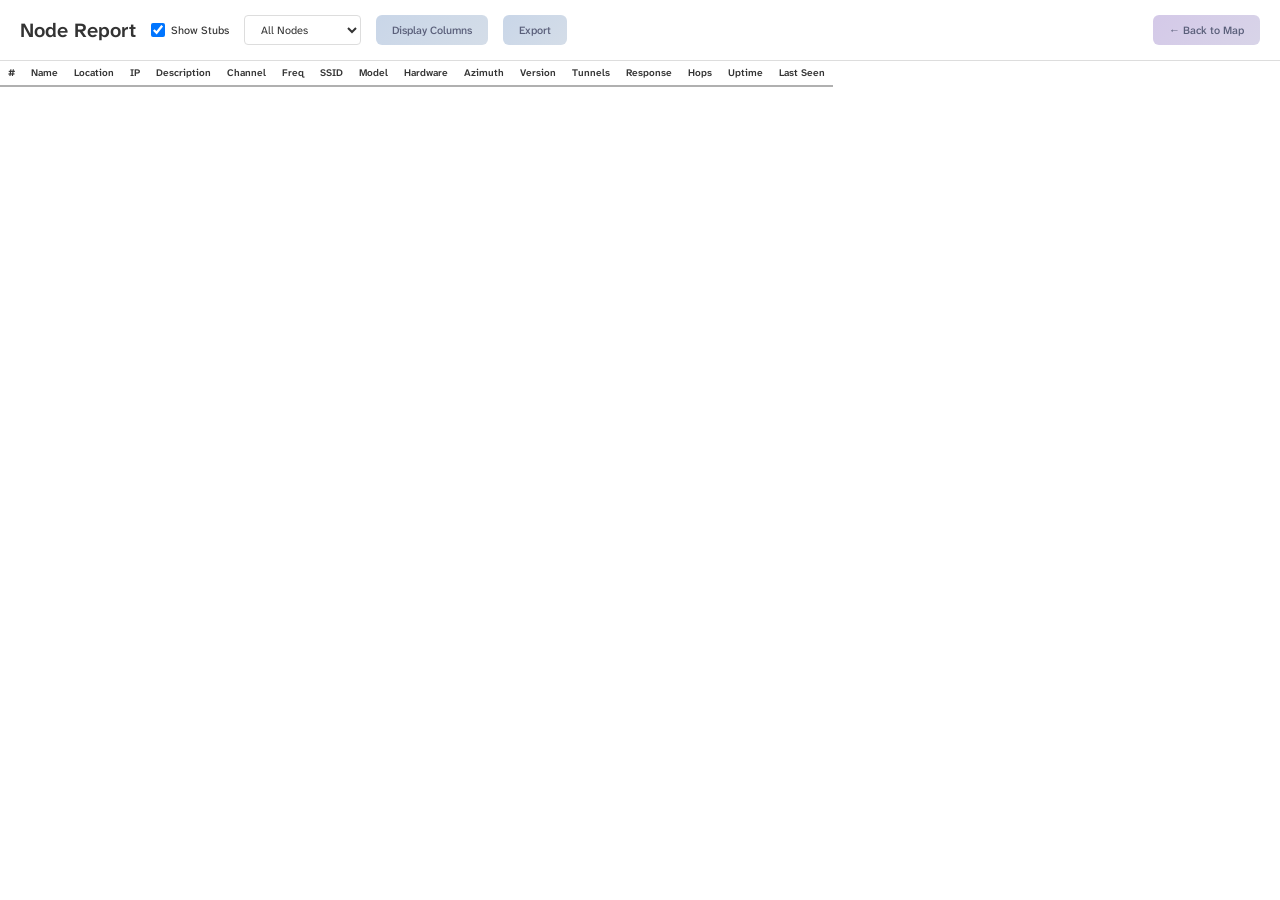
==== commit 984f4766: "Improve Node Report columns: visibility, resize, autofit, and viewport scrolling. Add Display Column" ====
--- a/frontend/node_report/index.html
+++ b/frontend/node_report/index.html
@@ -29,6 +29,7 @@
 				--border-color: #ddd;
 				--header-shadow: rgba(0, 0, 0, 0.05);
 				--row-hover: #fafafa;
+				--row-stripe: #d7e6f4;
 				--header-hover: #f9f9f9;
 				--link-color: #0066cc;
 				--link-hover: #0052a3;
@@ -53,6 +54,7 @@
 				--border-color: #444;
 				--header-shadow: rgba(0, 0, 0, 0.3);
 				--row-hover: #2a2a2a;
+				--row-stripe: #2c3f55;
 				--header-hover: #252525;
 				--link-color: #66b3ff;
 				--link-hover: #99ccff;
@@ -75,8 +77,9 @@
 		html, body {
 			margin: 0;
 			padding: 0;
-			min-height: 100%;
-			min-height: 100dvh;
+			height: 100%;
+			height: 100dvh;
+			overflow: hidden; /* scrolling lives in the table pane */
 		}
 
 		body {
@@ -87,8 +90,9 @@
 			color: var(--text-primary);
 			display: flex;
 			flex-direction: column;
-			min-height: 100vh;
-			min-height: 100dvh;
+			height: 100%;
+			height: 100dvh;
+			max-height: 100dvh;
 			padding-left: env(safe-area-inset-left, 0px);
 			padding-right: env(safe-area-inset-right, 0px);
 			padding-bottom: env(safe-area-inset-bottom, 0px);
@@ -148,7 +152,8 @@
 			margin-left: auto;
 		}
 
-		#exportBtn {
+		#exportBtn,
+		#columnsBtn {
 			background: var(--btn-export-bg);
 			color: var(--btn-export-text);
 			display: inline-flex;
@@ -156,15 +161,92 @@
 			gap: 6px;
 		}
 
-		#exportBtn:hover {
+		#exportBtn:hover,
+		#columnsBtn:hover {
 			background: var(--btn-export-bg-hover);
 			box-shadow: 0 4px 12px var(--btn-export-shadow);
 			transform: translateY(-1px);
 		}
 
-		#exportBtn:active {
+		#exportBtn:active,
+		#columnsBtn:active {
 			transform: translateY(0);
 			box-shadow: 0 2px 6px var(--btn-export-shadow);
+		}
+
+		.columns-menu-wrap {
+			position: relative;
+			display: inline-flex;
+		}
+
+		#columnsPanel {
+			display: none;
+			position: absolute;
+			top: calc(100% + 6px);
+			left: 0;
+			z-index: 40;
+			min-width: 220px;
+			max-height: min(70vh, 420px);
+			overflow: auto;
+			padding: 10px 12px;
+			background: var(--bg-primary);
+			border: 1px solid var(--border-color);
+			border-radius: 6px;
+			box-shadow: 0 8px 24px var(--header-shadow);
+		}
+
+		#columnsPanel.open {
+			display: block;
+		}
+
+		#columnsPanel .columns-panel-title {
+			font-size: 11px;
+			font-weight: 600;
+			margin: 0 0 8px;
+			color: var(--text-secondary);
+		}
+
+		#columnsPanel .columns-panel-actions {
+			display: flex;
+			gap: 8px;
+			margin-bottom: 8px;
+		}
+
+		#columnsPanel .columns-panel-actions button {
+			font-size: 10px;
+			padding: 4px 8px;
+			border-radius: 4px;
+			border: 1px solid var(--border-color);
+			background: var(--bg-secondary);
+			color: var(--text-primary);
+		}
+
+		#columnsList {
+			display: flex;
+			flex-direction: column;
+			gap: 4px;
+		}
+
+		#columnsList label {
+			display: flex;
+			align-items: center;
+			gap: 8px;
+			font-size: 11px;
+			color: var(--text-primary);
+			cursor: pointer;
+			padding: 3px 2px;
+			border-radius: 3px;
+		}
+
+		#columnsList label:hover {
+			background: var(--row-hover);
+		}
+
+		#columnsList input {
+			margin: 0;
+			width: 14px;
+			height: 14px;
+			cursor: pointer;
 		}
 
 		.back-btn {
@@ -187,10 +269,37 @@
 		#tableContainer {
 			flex: 1 1 auto;
 			min-height: 0;
-			height: auto;
+			overflow: hidden; /* child table row scrolls so bars stay in viewport */
+			display: flex;
+			flex-direction: column;
+			background: var(--bg-primary);
+		}
+
+		/* DataTables 2 layout: keep paging visible; scroll the table row only */
+		#meshdata_wrapper.dt-container,
+		#tableContainer .dt-container {
+			flex: 1 1 auto;
+			min-height: 0;
+			display: flex;
+			flex-direction: column;
+			overflow: hidden;
+			padding: 0 !important;
+			width: 100%;
+		}
+
+		#tableContainer .dt-layout-row.dt-layout-table {
+			flex: 1 1 auto;
+			min-height: 0;
 			overflow: auto;
 			-webkit-overflow-scrolling: touch;
-			background: var(--bg-primary);
+		}
+
+		#tableContainer .dt-layout-row:not(.dt-layout-table) {
+			flex: 0 0 auto;
+		}
+
+		#tableContainer .dt-layout-cell {
+			overflow: visible;
 		}
 
 		.dataTables_wrapper {
@@ -254,7 +363,9 @@
 		table#meshdata {
 			font-size: 10px;
 			border-collapse: collapse;
-			width: 100%;
+			width: max-content;
+			min-width: max-content;
+			table-layout: fixed;
 		}
 
 		#meshdata thead {
@@ -279,10 +390,37 @@
 			position: sticky;
 			top: 0;
 			z-index: 1000;
+			overflow: hidden;
+			text-overflow: ellipsis;
 		}
 
 		#meshdata thead th:hover {
 			background-color: var(--header-hover);
+		}
+
+		#meshdata thead th .col-resize-handle {
+			position: absolute;
+			top: 0;
+			right: -3px;
+			width: 8px;
+			height: 100%;
+			cursor: col-resize;
+			z-index: 1100;
+			touch-action: none;
+		}
+
+		#meshdata thead th .col-resize-handle:hover,
+		#meshdata thead th .col-resize-handle.is-dragging {
+			background: rgba(0, 102, 204, 0.28);
+		}
+
+		body.col-resizing {
+			cursor: col-resize !important;
+			user-select: none !important;
+		}
+
+		body.col-resizing #meshdata thead th {
+			cursor: col-resize !important;
 		}
 
 		#meshdata tbody td {
@@ -297,8 +435,21 @@
 			color: var(--text-primary);
 		}
 
-		#meshdata tbody tr:hover {
+		/* Zebra striping follows current display order (reapplied after sort/filter).
+		   Color the cells (not just the tr) so DataTables' inset box-shadow striping
+		   cannot wash out the background. */
+		#meshdata.display tbody tr.row-stripe > td,
+		#meshdata.dataTable tbody tr.row-stripe > td {
+			background-color: var(--row-stripe);
+			box-shadow: none;
+		}
+
+		#meshdata.display tbody tr:hover > td,
+		#meshdata.dataTable tbody tr:hover > td,
+		#meshdata.display tbody tr.row-stripe:hover > td,
+		#meshdata.dataTable tbody tr.row-stripe:hover > td {
 			background-color: var(--row-hover);
+			box-shadow: none;
 		}
 
 		#meshdata a {
@@ -311,40 +462,9 @@
 			color: var(--link-hover);
 		}
 
-		/* Column sizing by class (not position) so it survives column reordering */
-		#meshdata .col-ssid {
-			width: 100px !important;
-			max-width: 100px !important;
-			overflow: hidden;
-			text-overflow: ellipsis;
-		}
-
-		#meshdata .col-right {
+		#meshdata .col-right,
+		#meshdata .col-tiny {
 			text-align: right;
-		}
-
-		/* Narrow Model and Hardware to free space for Version */
-		#meshdata .col-model {
-			width: 80px !important;
-			max-width: 80px !important;
-			overflow: hidden;
-			text-overflow: ellipsis;
-		}
-
-		/* Allow Version column to fully display */
-		#meshdata .col-version {
-			white-space: normal;
-			overflow: visible;
-			text-overflow: clip;
-		}
-
-		#meshdata .col-tiny {
-			width: 30px !important;
-			max-width: 30px !important;
-			text-align: right;
-			overflow: hidden;
-			text-overflow: ellipsis;
-			padding: 2px 4px !important;
 		}
 
 			.stale-last-seen {
@@ -434,10 +554,27 @@
 
 			#nodeFilter,
 			#exportBtn,
+			#columnsBtn,
 			.filter-check {
 				min-height: 44px;
 				font-size: 16px;
 				padding: 8px 12px;
+			}
+
+			#columnsPanel {
+				left: auto;
+				right: 0;
+				min-width: min(100vw - 24px, 280px);
+			}
+
+			#columnsList label {
+				font-size: 15px;
+				min-height: 36px;
+			}
+
+			#columnsList input {
+				width: 18px;
+				height: 18px;
 			}
 
 			.filter-check {
@@ -485,6 +622,17 @@
 				<option value="">All Nodes</option>
 				<option value="missing">Missing Nodes</option>
 			</select>
+			<div class="columns-menu-wrap">
+				<button type="button" id="columnsBtn" aria-expanded="false" aria-controls="columnsPanel">Display Columns</button>
+				<div id="columnsPanel" role="dialog" aria-label="Display columns">
+					<p class="columns-panel-title">Show / hide columns</p>
+					<div class="columns-panel-actions">
+						<button type="button" id="columnsShowAll">Show all</button>
+						<button type="button" id="columnsHideOptional">Hide optional</button>
+					</div>
+					<div id="columnsList"></div>
+				</div>
+			</div>
 			<button id="exportBtn">Export</button>
 		</div>
 	</header>
@@ -602,10 +750,9 @@
 				return `<span title="${data}">${data}</span>`;
 			};
 
-			const renderTruncatedCell = (data, maxLength) => {
+			const renderFullCell = (data) => {
 				if (!data) return '';
-				const truncated = data.length > maxLength ? data.substring(0, maxLength) + '…' : data;
-				return `<span title="${data}">${truncated}</span>`;
+				return `<span title="${String(data).replace(/"/g, '&quot;')}">${data}</span>`;
 			};
 
 			const isOlderThanHours = (value, hours) => {
@@ -745,6 +892,7 @@
 					
 					// Clear and reload table with new data
 					table.clear().rows.add(allNodeData).draw();
+					scheduleColumnLayout();
 				} catch (error) {
 					console.error('Error loading node data:', error);
 				}
@@ -752,10 +900,10 @@
 
 			// Initialize DataTable with static data
 			const table = new DataTable('#meshdata', {
+				autoWidth: false,
 				columns: [
 					{
 						data: null,
-						width: '40px',
 						sortable: false,
 						render: function(data, type, row, meta) {
 							// Return sequential index based on display order
@@ -764,7 +912,6 @@
 					},
 					{
 						data: 'node',
-						width: '140px',
 						render: function(data) {
 							if (!data) return '';
 							const nodeName = data.toLowerCase();
@@ -781,8 +928,7 @@
 					},
 					{
 						data: 'description',
-						width: '250px',
-						render: (data) => renderTruncatedCell(data, 40)
+						render: (data) => renderFullCell(data)
 					},
 					{
 						data: 'channel',
@@ -791,25 +937,22 @@
 					},
 					{
 						data: 'freq',
-						width: '60px',
 						render: renderCellWithTooltip
 					},
 					{
 						data: 'ssid',
-						width: '60px',
 						className: 'col-ssid',
-						noWrap: true,
-						render: (data) => renderTruncatedCell(data, 20)
+						render: (data) => renderFullCell(data)
 					},
 					{
 						data: 'model',
 						className: 'col-model',
-						render: (data) => renderTruncatedCell(data, 30)
+						render: (data) => renderFullCell(data)
 					},
 					{
 						data: 'board_id',
 						className: 'col-model',
-						render: (data) => renderTruncatedCell(data, 30)
+						render: (data) => renderFullCell(data)
 					},
 					{
 						data: 'antAzimuth',
@@ -823,7 +966,6 @@
 					},
 					{
 						data: 'active_tunnel_count',
-						width: '40px',
 						className: 'col-right',
 						type: 'num',
 						render: function(data) {
@@ -834,7 +976,6 @@
 					{
 						data: 'response_time_ms',
 						type: 'num',
-						width: '30px',
 						className: 'col-tiny',
 						render: function(data) {
 							if (!data || data === 0) return '';
@@ -844,7 +985,6 @@
 					{
 						data: 'hopsAway',
 						type: 'num',
-						width: '30px',
 						className: 'col-tiny',
 						render: function(data) {
 							if (!data || data === 0) return '';
@@ -880,6 +1020,8 @@
 				rowCallback: function(row, data, displayIndex) {
 					// Update the index column with sequential line numbers
 					$(row).find('td:first').text(displayIndex + 1);
+					// Stripe by display order so zebra banding stays correct after sort/filter
+					row.classList.toggle('row-stripe', displayIndex % 2 === 1);
 				},
 				layout: {
 					topStart: null,
@@ -958,6 +1100,338 @@
 				});
 			}
 
+			// --- Display Columns (show/hide) ---
+			const COL_VIS_KEY = 'nodographer.nodeReport.columnVisibility';
+			const COL_WIDTH_KEY = 'nodographer.nodeReport.columnWidths';
+			const ALWAYS_ON_COLUMNS = new Set(['#', 'Name']); // keep identity columns available
+			const COL_WIDTH_MIN = 36;
+			const COL_WIDTH_PAD = 16;
+			/* Soft cap for initial autofit so one long Description doesn't dominate;
+			   drag or double-click-fit can still go wider. */
+			const COL_WIDTH_AUTOFIT_MAX = 480;
+			const columnsBtn = document.getElementById('columnsBtn');
+			const columnsPanel = document.getElementById('columnsPanel');
+			const columnsList = document.getElementById('columnsList');
+			let columnLayoutTimer = null;
+			let resizeHandlesInstalled = false;
+
+			const columnTitle = (idx) => {
+				const th = table.column(idx).header();
+				if (!th) return `Column ${idx}`;
+				const clone = th.cloneNode(true);
+				clone.querySelectorAll('.col-resize-handle').forEach((el) => el.remove());
+				const titled = (th.getAttribute('title') || '').trim();
+				const text = (clone.textContent || '').trim();
+				return titled || text || `Column ${idx}`;
+			};
+
+			const loadSavedColumnWidths = () => {
+				try {
+					const raw = localStorage.getItem(COL_WIDTH_KEY);
+					if (!raw) return {};
+					const parsed = JSON.parse(raw);
+					return parsed && typeof parsed === 'object' ? parsed : {};
+				} catch (e) {
+					return {};
+				}
+			};
+
+			const saveColumnWidth = (title, px) => {
+				const saved = loadSavedColumnWidths();
+				saved[title] = Math.round(px);
+				try {
+					localStorage.setItem(COL_WIDTH_KEY, JSON.stringify(saved));
+				} catch (e) {
+					/* ignore */
+				}
+			};
+
+			const clearSavedColumnWidth = (title) => {
+				const saved = loadSavedColumnWidths();
+				if (!Object.prototype.hasOwnProperty.call(saved, title)) return;
+				delete saved[title];
+				try {
+					localStorage.setItem(COL_WIDTH_KEY, JSON.stringify(saved));
+				} catch (e) {
+					/* ignore */
+				}
+			};
+
+			const measureColumnContentWidth = (idx, { uncapped = false } = {}) => {
+				const th = table.column(idx).header();
+				if (!th) return COL_WIDTH_MIN;
+				const sampleTd = table.column(idx, { page: 'current' }).nodes().toArray()[0];
+				const probe = document.createElement('div');
+				probe.style.cssText = 'position:absolute;left:-99999px;top:0;visibility:hidden;white-space:nowrap;pointer-events:none;';
+				document.body.appendChild(probe);
+
+				const measureNode = (node, asHeader) => {
+					if (!node) return 0;
+					const style = window.getComputedStyle(node);
+					probe.style.fontFamily = style.fontFamily;
+					probe.style.fontSize = style.fontSize;
+					probe.style.fontWeight = asHeader ? style.fontWeight : '450';
+					probe.style.letterSpacing = style.letterSpacing;
+					const clone = node.cloneNode(true);
+					clone.querySelectorAll('.col-resize-handle').forEach((el) => el.remove());
+					const text = (clone.textContent || '').trim();
+					probe.textContent = text || (asHeader ? 'W' : '');
+					return text ? probe.offsetWidth : 0;
+				};
+
+				let max = measureNode(th, true);
+				table.column(idx, { page: 'current' }).nodes().each(function(td) {
+					max = Math.max(max, measureNode(td, false));
+				});
+				// Prefer a real body cell font if header-only column
+				if (!sampleTd) {
+					/* keep header measure */
+				}
+				document.body.removeChild(probe);
+				const padded = Math.max(COL_WIDTH_MIN, max + COL_WIDTH_PAD);
+				return uncapped ? padded : Math.min(padded, COL_WIDTH_AUTOFIT_MAX);
+			};
+
+			const applyColumnWidths = (widthsByIndex) => {
+				const tableEl = document.getElementById('meshdata');
+				let total = 0;
+				table.columns().every(function(idx) {
+					if (!this.visible()) {
+						$(this.header()).css('width', '');
+						$(this.nodes()).css('width', '');
+						return;
+					}
+					const w = widthsByIndex[idx] || COL_WIDTH_MIN;
+					total += w;
+					$(this.header()).css({ width: w + 'px', minWidth: w + 'px', maxWidth: w + 'px' });
+					$(this.nodes()).css({ width: w + 'px', minWidth: w + 'px', maxWidth: w + 'px' });
+				});
+				if (tableEl) {
+					tableEl.style.width = Math.max(total, 1) + 'px';
+					tableEl.style.minWidth = Math.max(total, 1) + 'px';
+					tableEl.style.maxWidth = 'none';
+					tableEl.style.tableLayout = 'fixed';
+				}
+			};
+
+			const layoutColumns = (opts = {}) => {
+				const forceAutofit = !!opts.forceAutofit;
+				const uncapped = !!opts.uncapped;
+				const onlyIdx = Number.isInteger(opts.onlyIdx) ? opts.onlyIdx : null;
+				const saved = loadSavedColumnWidths();
+				const widths = {};
+
+				table.columns().every(function(idx) {
+					if (!this.visible()) return;
+					if (onlyIdx !== null && idx !== onlyIdx) {
+						const th = this.header();
+						const current = th ? parseFloat(th.style.width) : NaN;
+						widths[idx] = Number.isFinite(current) && current > 0
+							? current
+							: measureColumnContentWidth(idx);
+						return;
+					}
+					const title = columnTitle(idx);
+					if (!forceAutofit && Object.prototype.hasOwnProperty.call(saved, title)) {
+						widths[idx] = Math.max(COL_WIDTH_MIN, Number(saved[title]) || COL_WIDTH_MIN);
+					} else {
+						widths[idx] = measureColumnContentWidth(idx, { uncapped: uncapped || forceAutofit });
+					}
+				});
+				applyColumnWidths(widths);
+			};
+
+			const scheduleColumnLayout = (opts) => {
+				if (columnLayoutTimer) clearTimeout(columnLayoutTimer);
+				columnLayoutTimer = setTimeout(() => layoutColumns(opts || {}), 30);
+			};
+
+			const installColumnResizeHandles = () => {
+				if (resizeHandlesInstalled) {
+					// Re-bind after colReorder may rewrite headers
+					document.querySelectorAll('#meshdata thead th .col-resize-handle').forEach((el) => el.remove());
+				}
+				resizeHandlesInstalled = true;
+
+				table.columns().every(function(idx) {
+					const th = this.header();
+					if (!th || !this.visible()) return;
+					th.style.position = 'sticky';
+					const handle = document.createElement('span');
+					handle.className = 'col-resize-handle';
+					handle.title = 'Drag to resize · double-click to fit content';
+					handle.addEventListener('mousedown', (e) => {
+						e.preventDefault();
+						e.stopPropagation();
+						const startX = e.clientX;
+						const startWidth = th.getBoundingClientRect().width;
+						handle.classList.add('is-dragging');
+						document.body.classList.add('col-resizing');
+
+						const onMove = (ev) => {
+							const next = Math.max(COL_WIDTH_MIN, startWidth + (ev.clientX - startX));
+							const widths = {};
+							table.columns().every(function(colIdx) {
+								if (!this.visible()) return;
+								if (colIdx === idx) {
+									widths[colIdx] = next;
+									return;
+								}
+								const header = this.header();
+								const w = header ? parseFloat(header.style.width) : NaN;
+								widths[colIdx] = Number.isFinite(w) && w > 0 ? w : measureColumnContentWidth(colIdx);
+							});
+							applyColumnWidths(widths);
+						};
+
+						const onUp = () => {
+							document.removeEventListener('mousemove', onMove);
+							document.removeEventListener('mouseup', onUp);
+							handle.classList.remove('is-dragging');
+							document.body.classList.remove('col-resizing');
+							const finalWidth = th.getBoundingClientRect().width;
+							saveColumnWidth(columnTitle(idx), finalWidth);
+						};
+
+						document.addEventListener('mousemove', onMove);
+						document.addEventListener('mouseup', onUp);
+					});
+					handle.addEventListener('dblclick', (e) => {
+						e.preventDefault();
+						e.stopPropagation();
+						clearSavedColumnWidth(columnTitle(idx));
+						// Fit to true widest cell (no soft cap)
+						layoutColumns({ forceAutofit: true, uncapped: true, onlyIdx: idx });
+					});
+					handle.addEventListener('click', (e) => {
+						e.preventDefault();
+						e.stopPropagation();
+					});
+					th.appendChild(handle);
+				});
+			};
+
+			const loadColumnVisibility = () => {
+				try {
+					const raw = localStorage.getItem(COL_VIS_KEY);
+					if (!raw) return {};
+					const parsed = JSON.parse(raw);
+					return parsed && typeof parsed === 'object' ? parsed : {};
+				} catch (e) {
+					return {};
+				}
+			};
+
+			const saveColumnVisibility = () => {
+				const state = {};
+				table.columns().every(function(idx) {
+					state[columnTitle(idx)] = this.visible();
+				});
+				try {
+					localStorage.setItem(COL_VIS_KEY, JSON.stringify(state));
+				} catch (e) {
+					/* ignore quota / private mode */
+				}
+			};
+
+			const applySavedColumnVisibility = () => {
+				const saved = loadColumnVisibility();
+				table.columns().every(function(idx) {
+					const title = columnTitle(idx);
+					if (Object.prototype.hasOwnProperty.call(saved, title)) {
+						const show = ALWAYS_ON_COLUMNS.has(title) ? true : !!saved[title];
+						this.visible(show, false);
+					}
+				});
+				table.columns.adjust().draw(false);
+			};
+
+			const rebuildColumnsList = () => {
+				if (!columnsList) return;
+				columnsList.innerHTML = '';
+				table.columns().every(function(idx) {
+					const title = columnTitle(idx);
+					const locked = ALWAYS_ON_COLUMNS.has(title);
+					const label = document.createElement('label');
+					const input = document.createElement('input');
+					input.type = 'checkbox';
+					input.checked = this.visible();
+					input.disabled = locked;
+					input.dataset.columnIndex = String(idx);
+					input.setAttribute('aria-label', `Show ${title}`);
+					if (locked) {
+						label.title = 'Required column';
+					}
+					input.addEventListener('change', () => {
+						const colIdx = parseInt(input.dataset.columnIndex, 10);
+						table.column(colIdx).visible(input.checked);
+						saveColumnVisibility();
+						installColumnResizeHandles();
+						scheduleColumnLayout();
+					});
+					label.appendChild(input);
+					label.appendChild(document.createTextNode(title));
+					columnsList.appendChild(label);
+				});
+			};
+
+			const setColumnsPanelOpen = (open) => {
+				if (!columnsPanel || !columnsBtn) return;
+				columnsPanel.classList.toggle('open', open);
+				columnsBtn.setAttribute('aria-expanded', open ? 'true' : 'false');
+				if (open) rebuildColumnsList();
+			};
+
+			applySavedColumnVisibility();
+			installColumnResizeHandles();
+			table.on('columns-reordered', function() {
+				installColumnResizeHandles();
+				scheduleColumnLayout();
+			});
+			table.on('draw', function() {
+				// Keep stripe/# index updates; refresh handles if headers were rebuilt
+				if (!document.querySelector('#meshdata thead th .col-resize-handle')) {
+					installColumnResizeHandles();
+				}
+			});
+
+			if (columnsBtn && columnsPanel) {
+				columnsBtn.addEventListener('click', (e) => {
+					e.stopPropagation();
+					setColumnsPanelOpen(!columnsPanel.classList.contains('open'));
+				});
+				columnsPanel.addEventListener('click', (e) => e.stopPropagation());
+				document.addEventListener('click', () => setColumnsPanelOpen(false));
+				document.addEventListener('keydown', (e) => {
+					if (e.key === 'Escape') setColumnsPanelOpen(false);
+				});
+			}
+
+			const columnsShowAll = document.getElementById('columnsShowAll');
+			const columnsHideOptional = document.getElementById('columnsHideOptional');
+			if (columnsShowAll) {
+				columnsShowAll.addEventListener('click', () => {
+					table.columns().visible(true);
+					saveColumnVisibility();
+					rebuildColumnsList();
+					installColumnResizeHandles();
+					scheduleColumnLayout();
+				});
+			}
+			if (columnsHideOptional) {
+				columnsHideOptional.addEventListener('click', () => {
+					table.columns().every(function(idx) {
+						const title = columnTitle(idx);
+						this.visible(ALWAYS_ON_COLUMNS.has(title), false);
+					});
+					table.columns.adjust().draw(false);
+					saveColumnVisibility();
+					rebuildColumnsList();
+					installColumnResizeHandles();
+					scheduleColumnLayout();
+				});
+			}
+
 			// Helper to show/hide custom empty message
 			const updateEmptyMessage = () => {
 				const emptyMsg = document.getElementById('emptyTableMessage');
@@ -973,35 +1447,44 @@
 			table.on('draw', updateEmptyMessage);
 			updateEmptyMessage();
 
-			// Custom export button with CSV functionality
+			// Export currently visible columns only
 			document.getElementById('exportBtn').addEventListener('click', function() {
-				const rows = [];
-				const headers = ['#', 'Name', 'Location', 'IP', 'Description', 'Channel', 'Freq', 'SSID', 'Model', 'Hardware', 'Azimuth', 'Version', 'Tunnels', 'Response', 'Hops', 'Uptime', 'Last Seen'];
-				rows.push(headers.join('\t'));
+				const visibleIdx = [];
+				const headers = [];
+				table.columns().every(function(idx) {
+					if (!this.visible()) return;
+					visibleIdx.push(idx);
+					headers.push(columnTitle(idx));
+				});
+
+				const valueFor = (row, idx, rowIndex) => {
+					switch (idx) {
+						case 0: return rowIndex;
+						case 1: return row.node || '';
+						case 2: return formatLocation(row);
+						case 3: return isBlank(row.wlan_ip) ? '' : row.wlan_ip;
+						case 4: return row.description || '';
+						case 5: return isBlank(row.channel) ? '' : row.channel;
+						case 6: return row.freq || '';
+						case 7: return row.ssid || '';
+						case 8: return row.model || '';
+						case 9: return row.board_id || '';
+						case 10: return formatAzimuth(row.antAzimuth);
+						case 11: return row.firmware_version || '';
+						case 12: return row.active_tunnel_count || '';
+						case 13: return row.response_time_ms ? `${row.response_time_ms} ms` : '';
+						case 14: return row.hopsAway || '';
+						case 15: return isBlank(row.uptime) ? '' : row.uptime;
+						case 16: return formatLastSeen(row.last_seen);
+						default: return '';
+					}
+				};
+
+				const rows = [headers.join('\t')];
 				let rowIndex = 1;
-
 				table.rows({ filter: 'applied' }).data().each(function(row) {
-					const rowData = [
-						rowIndex++,
-						row.node || '',
-						formatLocation(row),
-						isBlank(row.wlan_ip) ? '' : row.wlan_ip,
-						row.description || '',
-						isBlank(row.channel) ? '' : row.channel,
-						row.freq || '',
-						row.ssid || '',
-						row.model || '',
-						row.board_id || '',
-						formatAzimuth(row.antAzimuth),
-						row.firmware_version || '',
-						row.active_tunnel_count || '',
-						row.response_time_ms ? `${row.response_time_ms} ms` : '',
-						row.hopsAway || '',
-						isBlank(row.uptime) ? '' : row.uptime,
-						formatLastSeen(row.last_seen)
-					];
-
-					rows.push(rowData.join('\t'));
+					rows.push(visibleIdx.map((idx) => valueFor(row, idx, rowIndex)).join('\t'));
+					rowIndex++;
 				});
 
 				const csv = rows.join('\n');
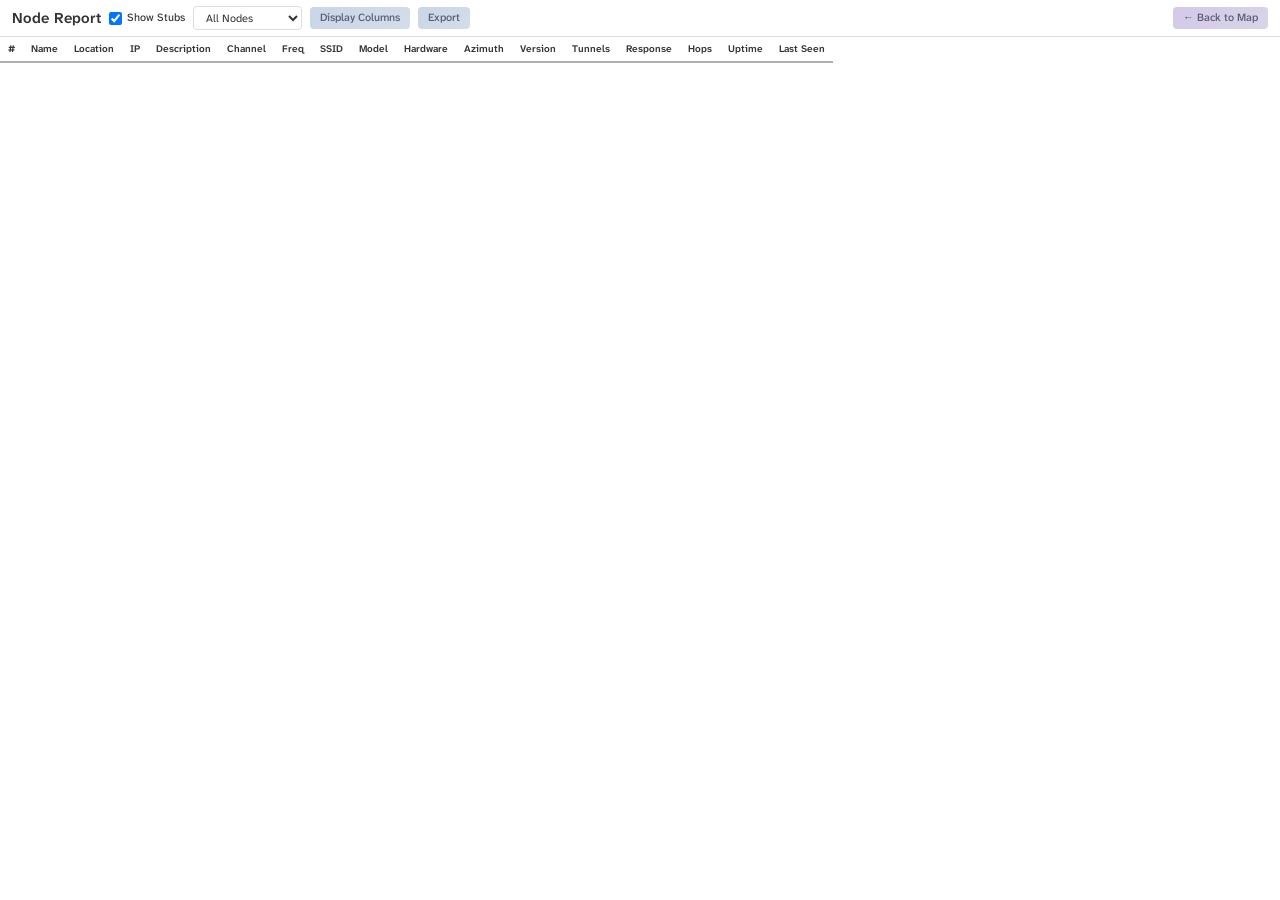
==== commit ce1f9cf5: "Tighten Node Report header chrome to free vertical space for the table. Co-authored-by: Cursor <curs" ====
--- a/frontend/node_report/index.html
+++ b/frontend/node_report/index.html
@@ -102,20 +102,20 @@
 			display: flex;
 			justify-content: space-between;
 			align-items: center;
-			gap: 12px;
+			gap: 8px;
 			flex-shrink: 0;
 			flex-wrap: wrap;
-			padding: 15px 20px;
-			padding-top: max(15px, env(safe-area-inset-top, 0px));
+			padding: 6px 12px;
+			padding-top: max(6px, env(safe-area-inset-top, 0px));
 			background-color: var(--bg-primary);
 			border-bottom: 1px solid var(--border-color);
-			box-shadow: 0 1px 3px var(--header-shadow);
+			box-shadow: 0 1px 2px var(--header-shadow);
 		}
 
 		.header-left {
 			display: flex;
 			align-items: center;
-			gap: 15px;
+			gap: 8px;
 			flex-wrap: wrap;
 			min-width: 0;
 			flex: 1 1 auto;
@@ -124,8 +124,9 @@
 
 		h1 {
 			margin: 0;
-			font-size: 20px;
+			font-size: 15px;
 			font-weight: 600;
+			line-height: 1.2;
 			color: var(--text-primary);
 		}
 
@@ -133,12 +134,13 @@
 			font-family: "Atkinson Hyperlegible Next", sans-serif;
 			font-size: 11px;
 			font-weight: 500;
-			padding: 8px 16px;
+			padding: 4px 10px;
 			border: none;
-			border-radius: 6px;
+			border-radius: 4px;
 			cursor: pointer;
 			transition: all 0.3s ease;
 			touch-action: manipulation;
+			line-height: 1.2;
 		}
 
 		.back-btn {
@@ -492,30 +494,32 @@
 		#nodeFilter {
 			font-family: "Atkinson Hyperlegible Next", sans-serif;
 			font-size: 11px;
-			padding: 6px 12px;
+			padding: 3px 8px;
 			border: 1px solid var(--border-color);
 			border-radius: 4px;
 			background-color: var(--bg-primary);
 			color: var(--text-primary);
 			cursor: pointer;
 			max-width: 100%;
+			line-height: 1.2;
 		}
 
 		.filter-check {
 			display: inline-flex;
 			align-items: center;
-			gap: 6px;
+			gap: 5px;
 			font-size: 11px;
 			color: var(--text-primary);
 			cursor: pointer;
 			user-select: none;
 			white-space: nowrap;
+			line-height: 1.2;
 		}
 
 		.filter-check input {
 			margin: 0;
-			width: 14px;
-			height: 14px;
+			width: 13px;
+			height: 13px;
 			cursor: pointer;
 		}
 
@@ -524,31 +528,31 @@
 			header {
 				flex-direction: column;
 				align-items: stretch;
-				gap: 10px;
-				padding: max(12px, env(safe-area-inset-top, 0px))
-					max(12px, env(safe-area-inset-right, 0px))
-					12px
-					max(12px, env(safe-area-inset-left, 0px));
+				gap: 6px;
+				padding: max(8px, env(safe-area-inset-top, 0px))
+					max(10px, env(safe-area-inset-right, 0px))
+					8px
+					max(10px, env(safe-area-inset-left, 0px));
 			}
 
 			.back-btn {
 				order: -1;
 				margin-left: 0;
 				align-self: stretch;
-				min-height: 44px;
-				padding: 10px 14px;
-				font-size: 16px;
+				min-height: 40px;
+				padding: 8px 12px;
+				font-size: 15px;
 				box-sizing: border-box;
 			}
 
 			.header-left {
 				order: 1;
 				width: 100%;
-				gap: 10px;
+				gap: 6px;
 			}
 
 			h1 {
-				font-size: 18px;
+				font-size: 16px;
 				width: 100%;
 			}
 
@@ -556,9 +560,9 @@
 			#exportBtn,
 			#columnsBtn,
 			.filter-check {
-				min-height: 44px;
-				font-size: 16px;
-				padding: 8px 12px;
+				min-height: 40px;
+				font-size: 15px;
+				padding: 6px 10px;
 			}
 
 			#columnsPanel {
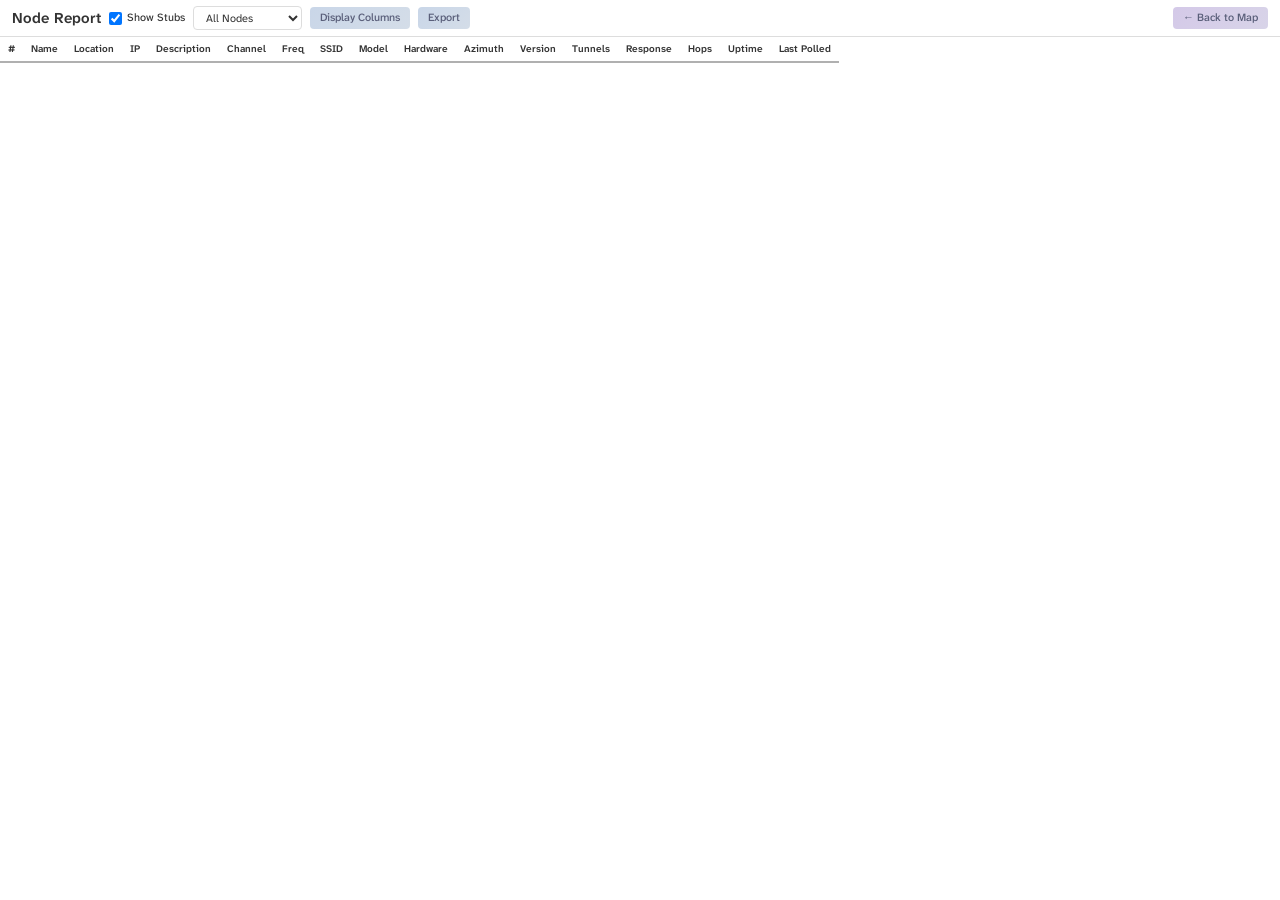
==== commit d1b5cc9e: "Rename Node Report column from Last Seen to Last Polled. Co-authored-by: Cursor <cursoragent@cursor." ====
--- a/frontend/node_report/index.html
+++ b/frontend/node_report/index.html
@@ -661,7 +661,7 @@
 					<th>Response</th>
 					<th>Hops</th>
 					<th>Uptime</th>
-					<th>Last Seen</th>
+					<th>Last Polled</th>
 				</tr>
 			</thead>
 			<tbody></tbody>
